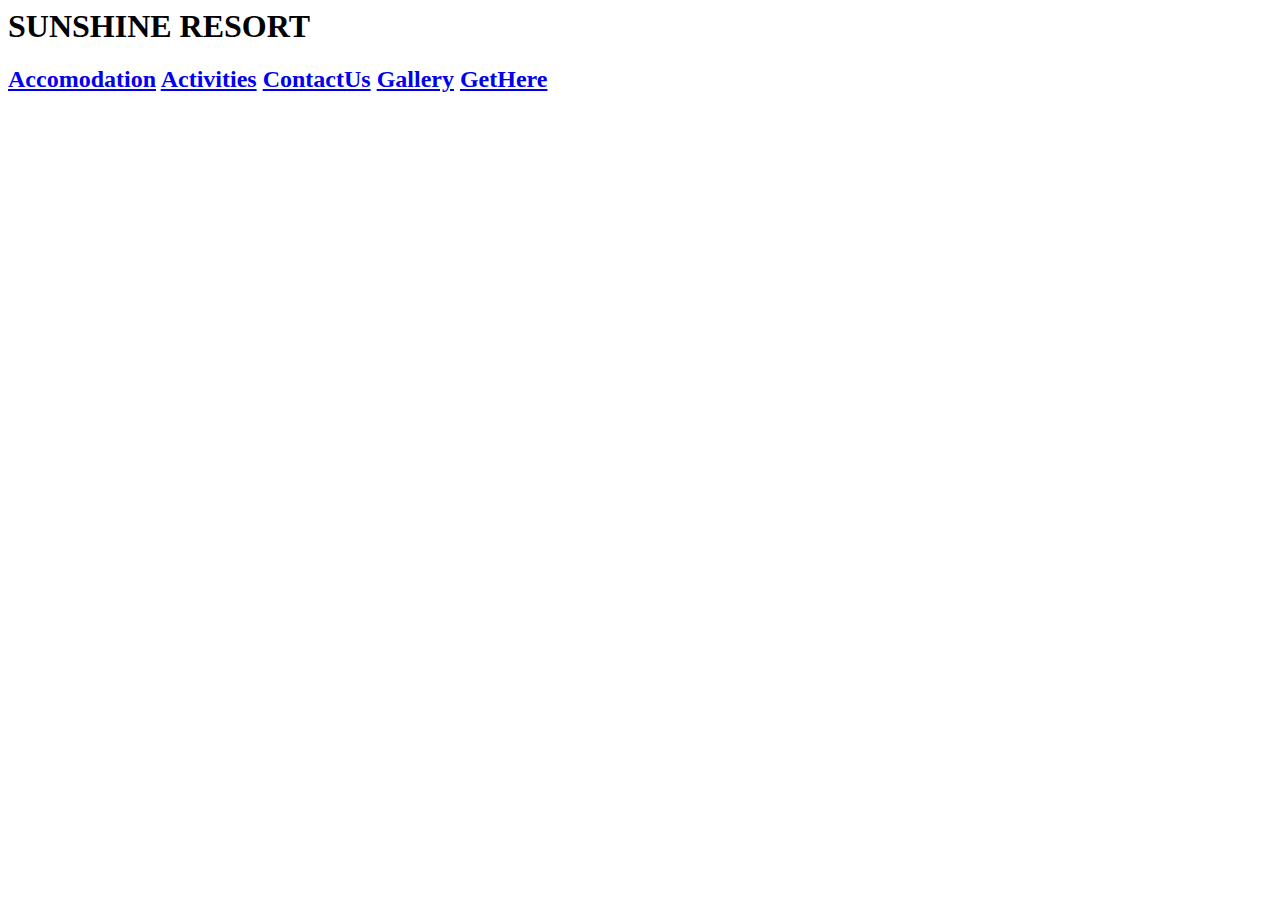
==== index.html @ 0d684530 "Add links to the other pages" ====
<html lang="en">
<head>
  <link href="css/styles.css" rel="stylesheet" type="text/css">
  <title>Sunshine Resort</title>
</head>
<body>
  <h1>SUNSHINE RESORT</h1>
  <h2><a href="/home/bobo/Desktop/moringa-school-projects/resort-project/accomodation.html">Accomodation</a>        
      <a href="/home/bobo/Desktop/moringa-school-projects/resort-project/activities.html">Activities</a>        
      <a href="/home/bobo/Desktop/moringa-school-projects/resort-project/contact.html">ContactUs</a>       
      <a href="/home/bobo/Desktop/moringa-school-projects/resort-project/pictures.html">Gallery</a>        
      <a href="/home/bobo/Desktop/moringa-school-projects/resort-project/travel.html">GetHere</a>
  </h2>
    </body>
</html>
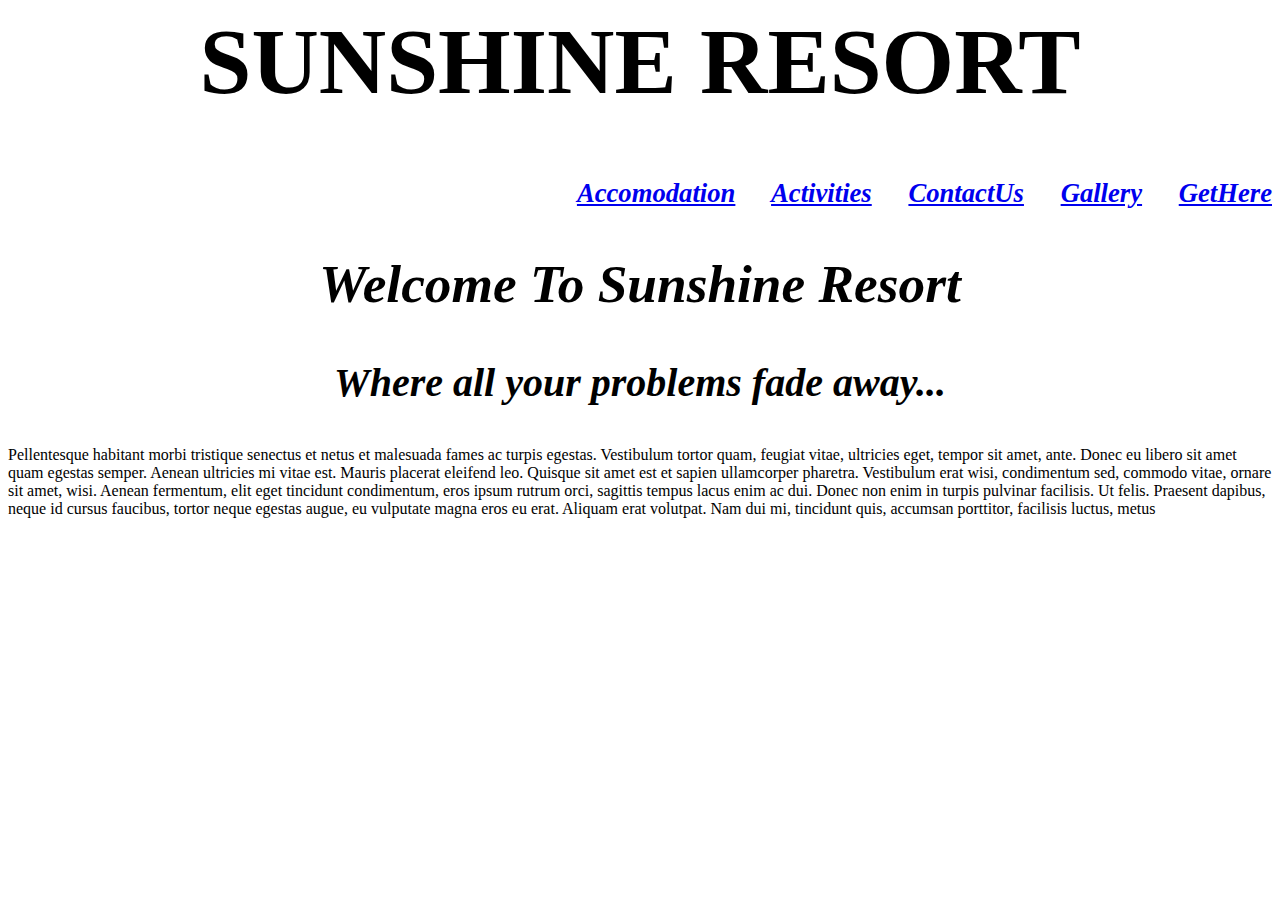
==== commit 9eba0e6d: "Add basic structure of homepage" ====
--- a/index.html
+++ b/index.html
@@ -5,11 +5,14 @@
 </head>
 <body>
   <h1>SUNSHINE RESORT</h1>
-  <h2><a href="/home/bobo/Desktop/moringa-school-projects/resort-project/accomodation.html">Accomodation</a>        
+  <h2 class="links"><a href="/home/bobo/Desktop/moringa-school-projects/resort-project/accomodation.html">Accomodation</a>        
       <a href="/home/bobo/Desktop/moringa-school-projects/resort-project/activities.html">Activities</a>        
       <a href="/home/bobo/Desktop/moringa-school-projects/resort-project/contact.html">ContactUs</a>       
       <a href="/home/bobo/Desktop/moringa-school-projects/resort-project/pictures.html">Gallery</a>        
       <a href="/home/bobo/Desktop/moringa-school-projects/resort-project/travel.html">GetHere</a>
   </h2>
+  <h2>Welcome To Sunshine Resort</h2>
+  <h3>Where all your problems fade away...</h3>
+  <p>Pellentesque habitant morbi tristique senectus et netus et malesuada fames ac turpis egestas. Vestibulum tortor quam, feugiat vitae, ultricies eget, tempor sit amet, ante. Donec eu libero sit amet quam egestas semper. Aenean ultricies mi vitae est. Mauris placerat eleifend leo. Quisque sit amet est et sapien ullamcorper pharetra. Vestibulum erat wisi, condimentum sed, commodo vitae, ornare sit amet, wisi. Aenean fermentum, elit eget tincidunt condimentum, eros ipsum rutrum orci, sagittis tempus lacus enim ac dui. Donec non enim in turpis pulvinar facilisis. Ut felis. Praesent dapibus, neque id cursus faucibus, tortor neque egestas augue, eu vulputate magna eros eu erat. Aliquam erat volutpat. Nam dui mi, tincidunt quis, accumsan porttitor, facilisis luctus, metus</p>
     </body>
 </html>--- a/css/styles.css
+++ b/css/styles.css
@@ -0,0 +1,22 @@
+h2.links {
+  word-spacing: 30px;
+  text-align: right;
+  font-size: 20pt;
+}
+h1 {
+  font-family: Cambria, Cochin, Georgia, Times, 'Times New Roman', serif;
+  font-size: 70pt;
+  text-align: center;
+}
+h2 {
+  font-family: cursive;
+  font-style: oblique;
+  font-size: 40pt;
+  text-align: center;
+}
+h3 {
+  font-family: fantasy;
+  font-style: italic;
+  font-size: 30pt;
+  text-align: center;
+}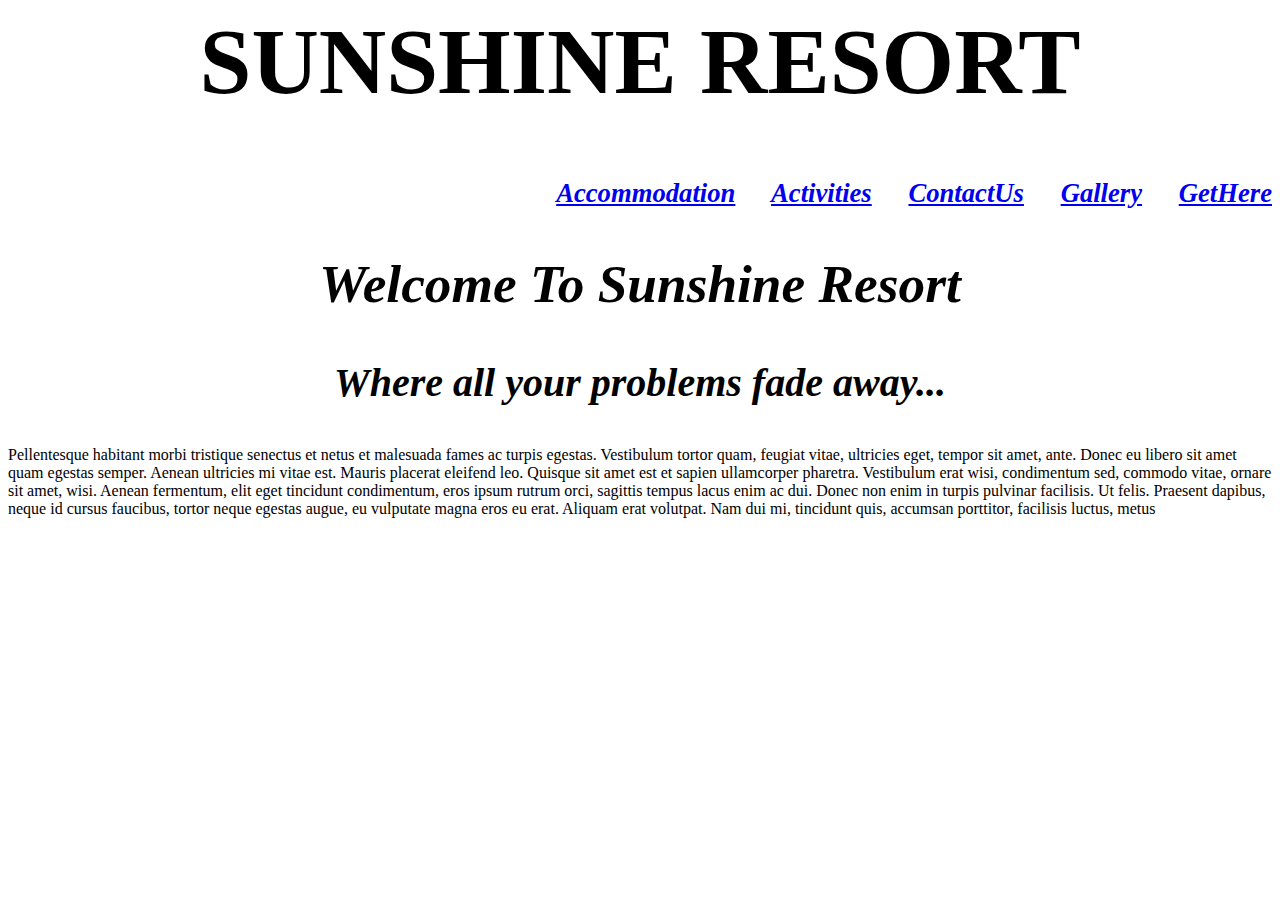
==== commit 23b92bae: "Correct titles of pages" ====
--- a/index.html
+++ b/index.html
@@ -5,7 +5,7 @@
 </head>
 <body>
   <h1>SUNSHINE RESORT</h1>
-  <h2 class="links"><a href="/home/bobo/Desktop/moringa-school-projects/resort-project/accomodation.html">Accomodation</a>        
+  <h2 class="links"><a href="/home/bobo/Desktop/moringa-school-projects/resort-project/accommodation.html">Accommodation</a>        
       <a href="/home/bobo/Desktop/moringa-school-projects/resort-project/activities.html">Activities</a>        
       <a href="/home/bobo/Desktop/moringa-school-projects/resort-project/contact.html">ContactUs</a>       
       <a href="/home/bobo/Desktop/moringa-school-projects/resort-project/pictures.html">Gallery</a>        
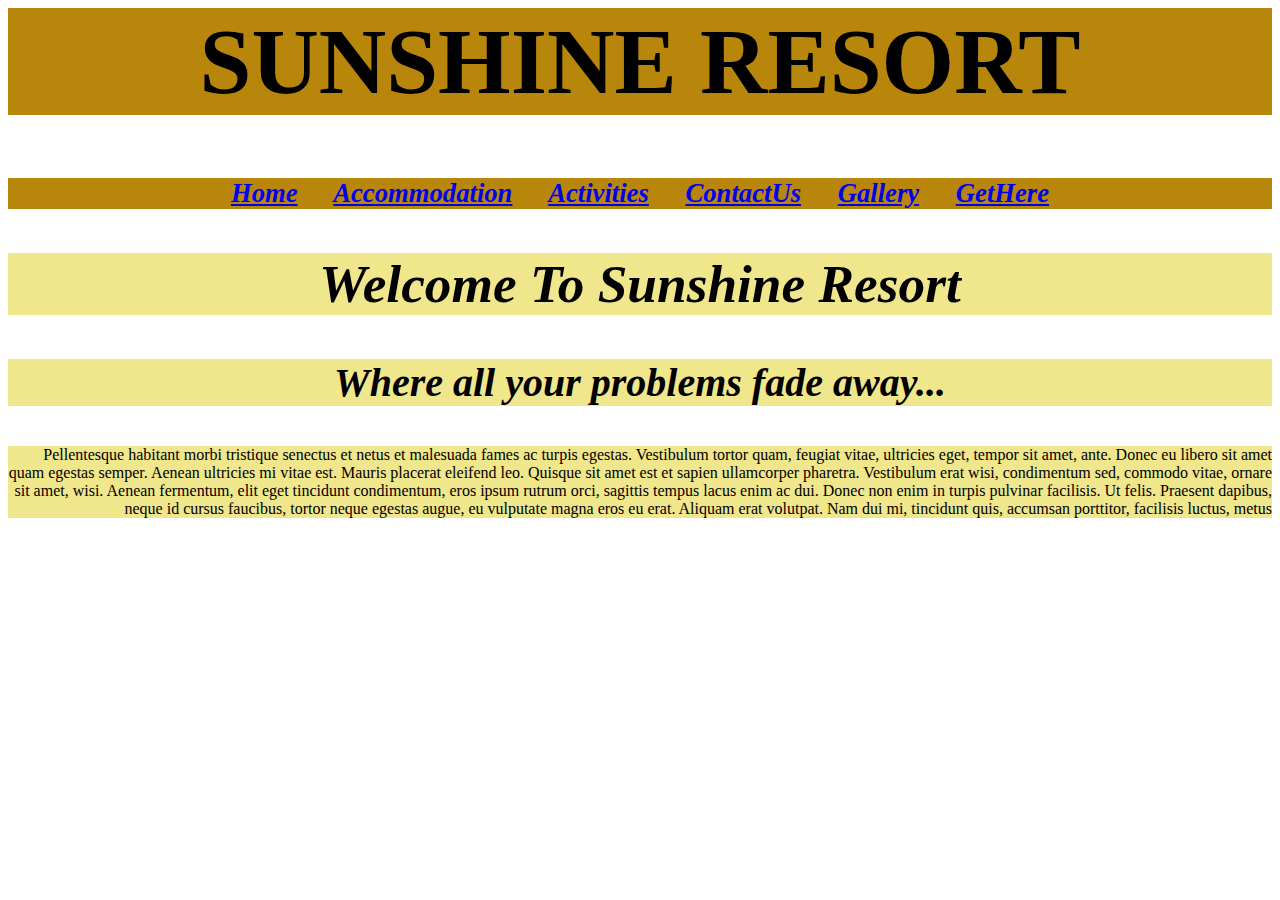
==== commit 58779d1d: "add home link to all pages and change pictures title to gallery" ====
--- a/index.html
+++ b/index.html
@@ -5,7 +5,9 @@
 </head>
 <body>
   <h1>SUNSHINE RESORT</h1>
-  <h2 class="links"><a href="/home/bobo/Desktop/moringa-school-projects/resort-project/accommodation.html">Accommodation</a>        
+  <h2 class="links">
+      <a href="/home/bobo/Desktop/moringa-school-projects/resort-project/index.html">Home</a>
+      <a href="/home/bobo/Desktop/moringa-school-projects/resort-project/accommodation.html">Accommodation</a>        
       <a href="/home/bobo/Desktop/moringa-school-projects/resort-project/activities.html">Activities</a>        
       <a href="/home/bobo/Desktop/moringa-school-projects/resort-project/contact.html">ContactUs</a>       
       <a href="/home/bobo/Desktop/moringa-school-projects/resort-project/pictures.html">Gallery</a>        
--- a/css/styles.css
+++ b/css/styles.css
@@ -1,22 +1,35 @@
 h2.links {
   word-spacing: 30px;
-  text-align: right;
   font-size: 20pt;
+  background-color: darkgoldenrod;
 }
 h1 {
   font-family: Cambria, Cochin, Georgia, Times, 'Times New Roman', serif;
   font-size: 70pt;
-  text-align: center;
+  background-color: darkgoldenrod;
+
 }
 h2 {
   font-family: cursive;
   font-style: oblique;
   font-size: 40pt;
-  text-align: center;
+  background-color: khaki;
 }
 h3 {
   font-family: fantasy;
   font-style: italic;
   font-size: 30pt;
+  background-color: khaki;
+}
+p {
+  font-family: 'Times New Roman', Times, serif;
+  background-color: khaki;
+  text-align: right;
+}
+body {
   text-align: center;
-}+  background-image: url(/home/bobo/Desktop/moringa-school-projects/resort-project/images/sun.jpeg);
+  background-position: relative;
+  background-repeat: no-repeat;
+  background-size: cover;
+}
